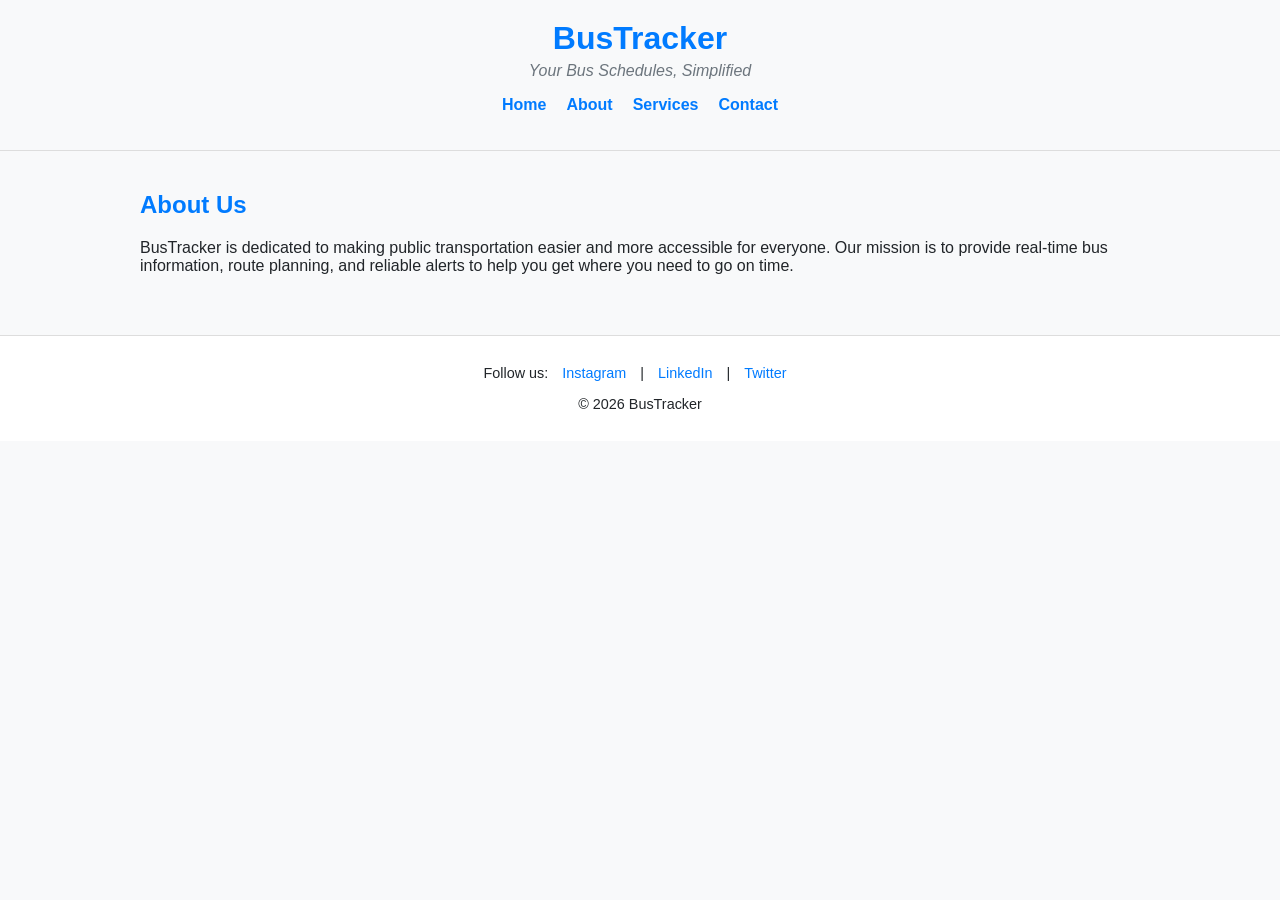
==== about.html @ a71d4ad6 "i have uploaded all my business website" ====
<!DOCTYPE html>
<html lang="en">
<head>
    <meta charset="UTF-8" />
    <meta name="viewport" content="width=device-width, initial-scale=1.0" />
    <title>BusTracker - About</title>
    <link rel="stylesheet" href="style.css" />
</head>
<body>
<header>
    <h1 class="logo">BusTracker</h1>
    <p class="slogan">Your Bus Schedules, Simplified</p>
    <nav>
        <ul>
            <li><a href="index.html">Home</a></li>
            <li><a href="about.html">About</a></li>
            <li><a href="services.html">Services</a></li>
            <li><a href="contact.html">Contact</a></li>
        </ul>
    </nav>
</header>

<main>
    <section>
        <h2>About Us</h2>
        <p>BusTracker is dedicated to making public transportation easier and more accessible for everyone. Our mission is to provide real-time bus information, route planning, and reliable alerts to help you get where you need to go on time.</p>
    </section>
</main>

<footer>
    <p>Follow us:
        <a href="#">Instagram</a> | 
        <a href="#">LinkedIn</a> | 
        <a href="#">Twitter</a>
    </p>
    <p>&copy; 2026 BusTracker</p>
</footer>
</body>
</html>
---- style.css ----
/* Basic Reset & Variables */
:root {
    --primary-color: #007bff;
    --secondary-color: #6c757d;
    --background-color: #f8f9fa;
    --text-color: #212529;
    --font-family: 'Arial', sans-serif;
}

body {
    font-family: var(--font-family);
    margin: 0;
    padding: 0;
    background-color: var(--background-color);
    color: var(--text-color);
}

header {
    background-color: rgba(255, 255, 255, 0);
    padding: 20px;
    text-align: center;
    border-bottom: 1px solid #ddd;
}

.logo {
    margin: 0;
    font-size: 2em;
    color: var(--primary-color);
}

.slogan {
    margin: 5px 0 15px;
    font-style: italic;
    color: var(--secondary-color);
}

nav ul {
    list-style: none;
    padding: 0;
    display: flex;
    justify-content: center;
    gap: 20px;
}

nav a {
    text-decoration: none;
    color: var(--primary-color);
    font-weight: bold;
}

nav a:hover {
    text-decoration: underline;
}

main {
    padding: 20px;
    max-width: 1000px;
    margin: auto;
}

section {
    margin-bottom: 40px;
}

h2 {
    color: var(--primary-color);
}

img {
    max-width: 100%;
    height: auto;
    border-radius: 8px;
}

footer {
    background-color: #fff;
    padding: 15px;
    text-align: center;
    border-top: 1px solid #ddd;
    font-size: 0.9em;
}

footer a {
    color: var(--primary-color);
    text-decoration: none;
    margin: 0 10px;
}

footer a:hover {
    text-decoration: underline;
}

form {
    display: flex;
    flex-direction: column;
    max-width: 600px;
    margin: auto;
}

label {
    margin-top: 10px;
    font-weight: bold;
}

input[type="text"],
input[type="email"],
textarea {
    width: 100%;
    padding: 10px;
    margin-top: 5px;
    border: 1px solid #ccc;
    border-radius: 4px;
    box-sizing: border-box;
}

button {
    margin-top: 15px;
    padding: 10px 15px;
    background-color: var(--primary-color);
    color: #fff;
    border: none;
    border-radius: 4px;
    cursor: pointer;
    font-size: 1em;
}

button:hover {
    background-color: #0056b3;
}
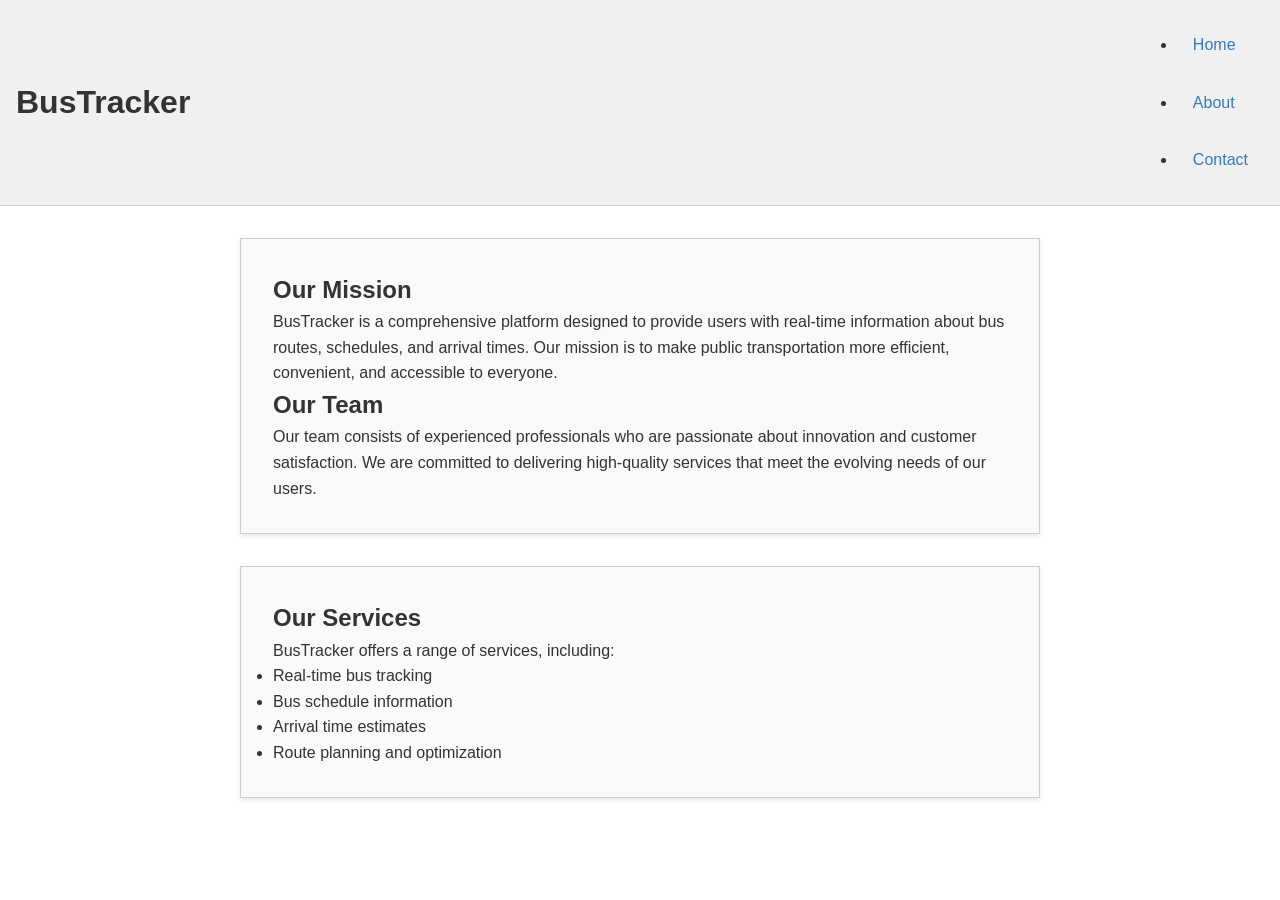
==== commit b5c32874: "Update about.html" ====
--- a/about.html
+++ b/about.html
@@ -1,39 +1,99 @@
 <!DOCTYPE html>
 <html lang="en">
 <head>
-    <meta charset="UTF-8" />
-    <meta name="viewport" content="width=device-width, initial-scale=1.0" />
-    <title>BusTracker - About</title>
-    <link rel="stylesheet" href="style.css" />
+  <meta charset="UTF-8" />
+  <meta name="viewport" content="width=device-width, initial-scale=1.0" />
+  <title>BusTracker - About</title>
+  <style>    * {
+      box-sizing: border-box;
+      margin: 0;
+      padding: 0;
+    }
+
+    body {
+      font-family: Arial, sans-serif;
+      line-height: 1.6;
+      color: #333;
+    }
+    header {
+      display: flex;
+      justify-content: space-between;
+      align-items: center;
+      padding: 1em;
+      background-color: #f0f0f0;
+      border-bottom: 1px solid #ccc;
+    }
+    nav {
+      list-style: none;
+      margin: 0;
+      padding: 0;
+      display: flex;
+      justify-content: space-between;
+      align-items: center;
+    }
+
+    nav a {
+      color: #337ab7;
+      text-decoration: none;
+      padding: 1em;
+      display: block;
+    }
+
+    nav a:hover {
+      background-color: #ddd;
+    }
+    .container {
+      max-width: 800px;
+      margin: 2em auto;
+      padding: 2em;
+      background-color: #f9f9f9;
+      border: 1px solid #ccc;
+      box-shadow: 0 2px 4px rgba(0, 0, 0, 0.1);
+    }
+    @media (max-width: 768px) {
+      .container {
+        width: 100%;
+        padding: 1em;
+      }
+    }
+
+    @media (max-width: 480px) {
+      .container {
+        width: 90%;
+        padding: 0.5em;
+      }
+    }
+  </style>
 </head>
 <body>
-<header>
-    <h1 class="logo">BusTracker</h1>
-    <p class="slogan">Your Bus Schedules, Simplified</p>
+  <header>
+    <h1>BusTracker</h1>
     <nav>
-        <ul>
-            <li><a href="index.html">Home</a></li>
-            <li><a href="about.html">About</a></li>
-            <li><a href="services.html">Services</a></li>
-            <li><a href="contact.html">Contact</a></li>
-        </ul>
+      <ul>
+        <li><a href="#">Home</a></li>
+        <li><a href="#">About</a></li>
+        <li><a href="#">Contact</a></li>
+      </ul>
     </nav>
-</header>
-
-<main>
-    <section>
-        <h2>About Us</h2>
-        <p>BusTracker is dedicated to making public transportation easier and more accessible for everyone. Our mission is to provide real-time bus information, route planning, and reliable alerts to help you get where you need to go on time.</p>
-    </section>
-</main>
-
-<footer>
-    <p>Follow us:
-        <a href="#">Instagram</a> | 
-        <a href="#">LinkedIn</a> | 
-        <a href="#">Twitter</a>
-    </p>
-    <p>&copy; 2026 BusTracker</p>
-</footer>
+  </header>
+  <main>
+    <div class="container">
+      <h2>Our Mission</h2>
+      <p>BusTracker is a comprehensive platform designed to provide users with real-time information about bus routes, schedules, and arrival times. Our mission is to make public transportation more efficient, convenient, and accessible to everyone.</p>
+      <h2>Our Team</h2>
+      <p>Our team consists of experienced professionals who are passionate about innovation and customer satisfaction. We are committed to delivering high-quality services that meet the evolving needs of our users.</p>
+    </div>
+    <div class="container">
+      <h2>Our Services</h2>
+      <p>BusTracker offers a range of services, including:</p>
+      <ul>
+        <li>Real-time bus tracking</li>
+        <li>Bus schedule information</li>
+        <li>Arrival time estimates</li>
+        <li>Route planning and optimization</li>
+      </ul>
+    </div>
+  </main>
 </body>
-</html>+</html>
+      
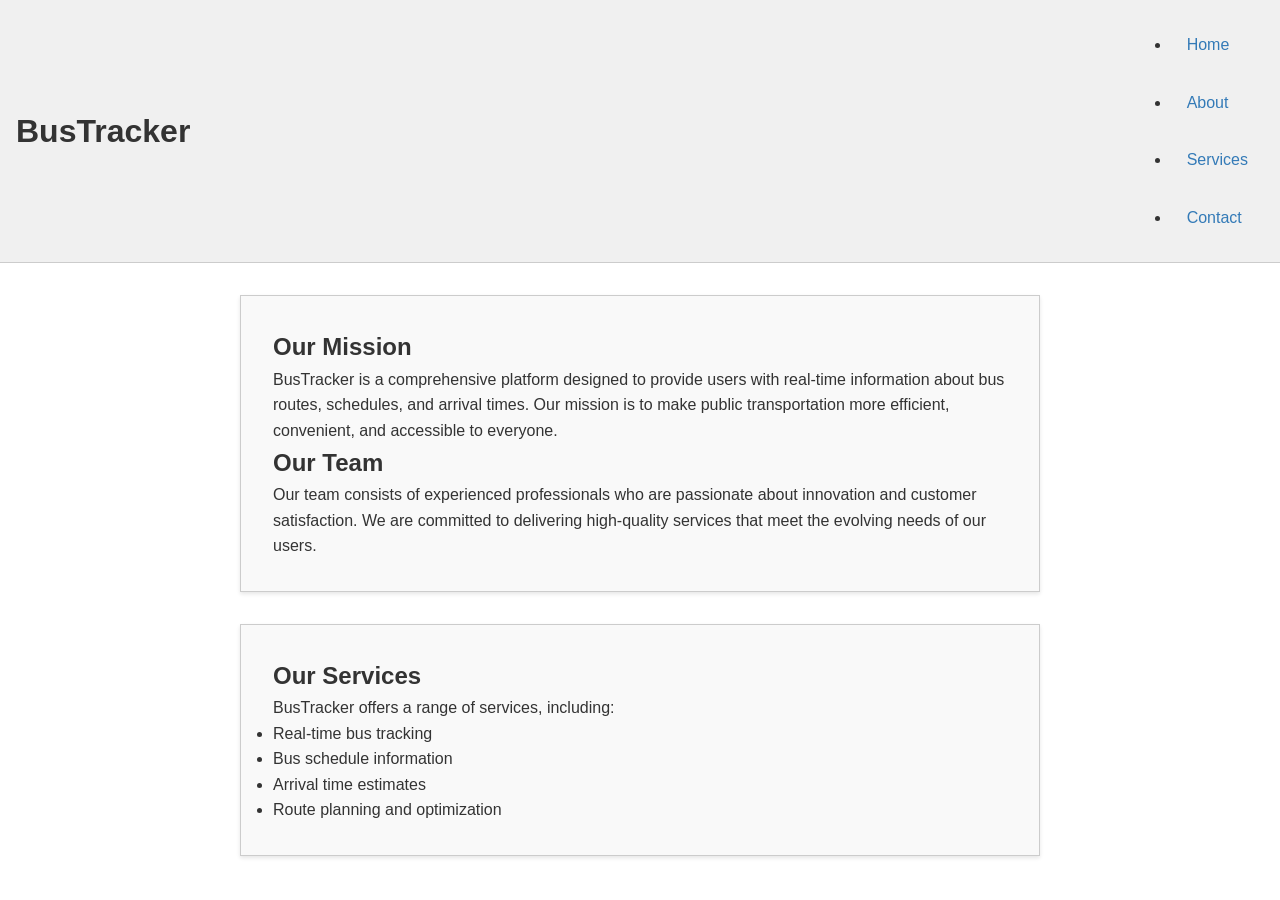
==== commit 2e802772: "Update about.html" ====
--- a/about.html
+++ b/about.html
@@ -69,11 +69,12 @@
   <header>
     <h1>BusTracker</h1>
     <nav>
-      <ul>
-        <li><a href="#">Home</a></li>
-        <li><a href="#">About</a></li>
-        <li><a href="#">Contact</a></li>
-      </ul>
+        <ul>
+            <li><a href="index.html">Home</a></li>
+            <li><a href="about.html">About</a></li>
+            <li><a href="services.html">Services</a></li>
+            <li><a href="contact.html">Contact</a></li>
+        </ul>
     </nav>
   </header>
   <main>
